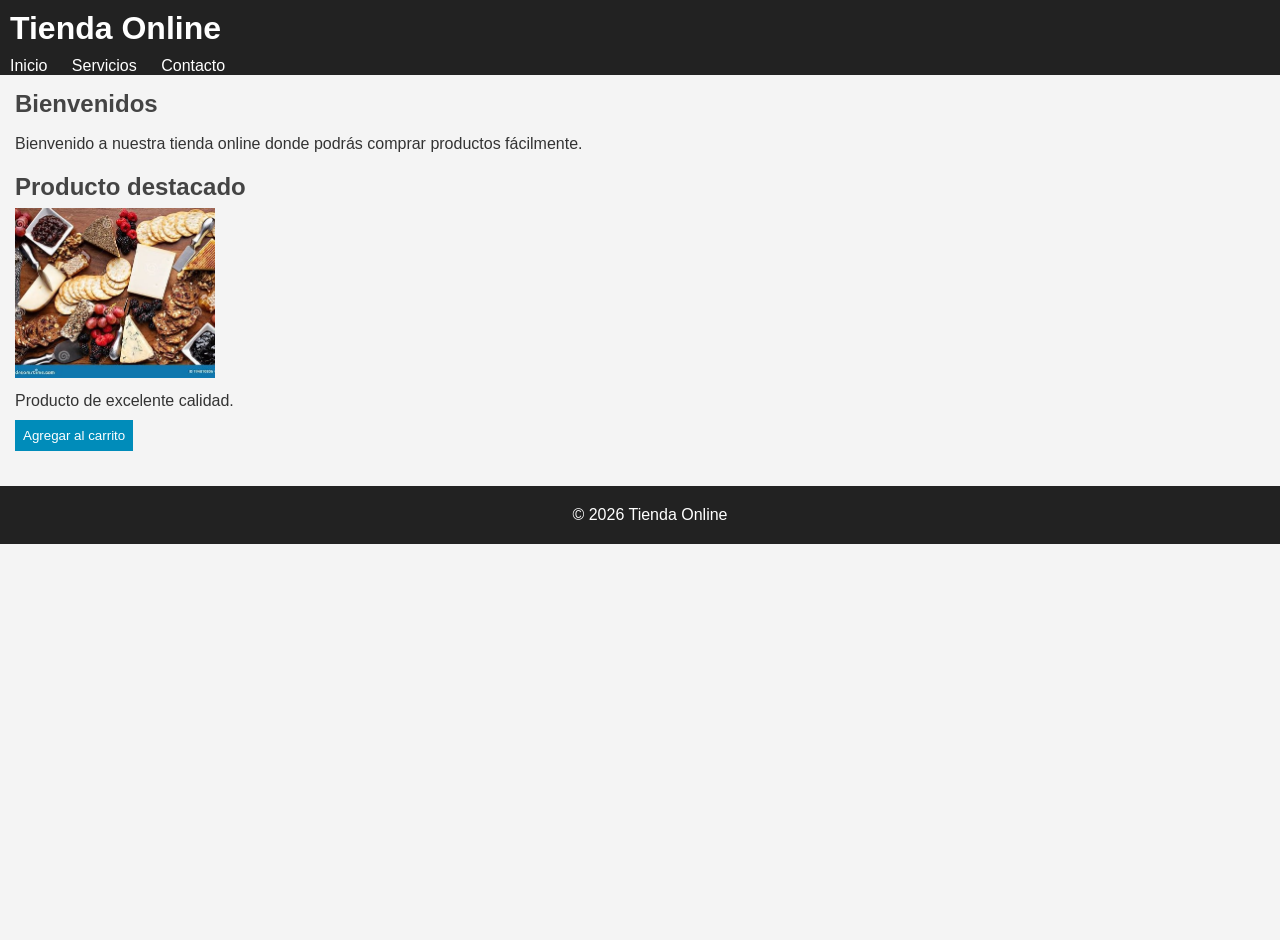
==== index.html @ a8df9602 "first commit" ====
<!DOCTYPE html>
<html lang="es">
<head>
	<meta charset="UTF-8">
	<title>Tienda Online - Inicio</title>
	<link rel="stylesheet" href="css/estilos.css">
</head>

<body>

	<header>
		<h1>Tienda Online</h1>
		<nav>
			<ul>
				<li><a href="index.html">Inicio</a></li>
				<li><a href="pages/servicios.html">Servicios</a></li>
				<li><a href="pages/contacto.html">Contacto</a></li>
			</ul>
		</nav>
	</header>

	<main>
		<section>
			<h2>Bienvenidos</h2>
			<p>Bienvenido a nuestra tienda online donde podrás comprar productos fácilmente.</p>
		</section>

		<section>
			<h2>Producto destacado</h2>
			<img src="img/producto.jpeg" alt="Producto destacado">
			<p>Producto de excelente calidad.</p>
			<button>Agregar al carrito</button>
		</section>
	</main>

	<footer>
		<p>© 2026 Tienda Online</p>
	</footer>

</body>
</html>
---- css/estilos.css ----
/* RESET */
* {
    margin: 0;
    padding: 0;
}

/* GENERAL */
body {
    font-family: Arial, sans-serif;
    background-color: #f4f4f4;
    color: #333;
    min-height: 100vh;
    position: relative;
    margin-bottom: 40px;
}

/* HEADER */
header {
    background-color: #222;
    color: white;
}

header h1 {
    padding: 10px;
}

/* NAV */
nav ul {
    list-style-type: none;
}

nav ul li {
    display: inline;
}

nav ul li a {
    color: white;
    text-decoration: none;
    padding: 10px;
}

/* MAIN */
main {
    padding: 15px;
}

section {
    margin-bottom: 20px;
}

article {
    margin-bottom: 25px;
}

h2 {
    color: #444;
    padding-bottom: 7px;
}

p {
    margin-top: 10px;
    margin-bottom: 10px;
}

/* IMÁGENES */
img {
    width: 200px;
    height: auto;
}

/* BOTONES */
button {
    background-color: #008cba;
    color: white;
    border: none;
    padding: 8px;
    cursor: pointer;
}

/* FORMULARIO */
label {
    display: block;
    margin-top: 10px;
}

input,
textarea {
    width: 100%;
}

/* FOOTER */
footer {
    background-color: #222;
    color: white;
    text-align: center;
    padding: 10px;
    width: 100%;
    /* position: absolute;
    bottom: 0; */
}


/* html, body {
	height: 100%;
}

body {
	min-height: 100vh;
	position: relative;
} */

/* FOOTER AL FINAL
footer {
	position: absolute;
	bottom: 0;
	width: 100%;
} */
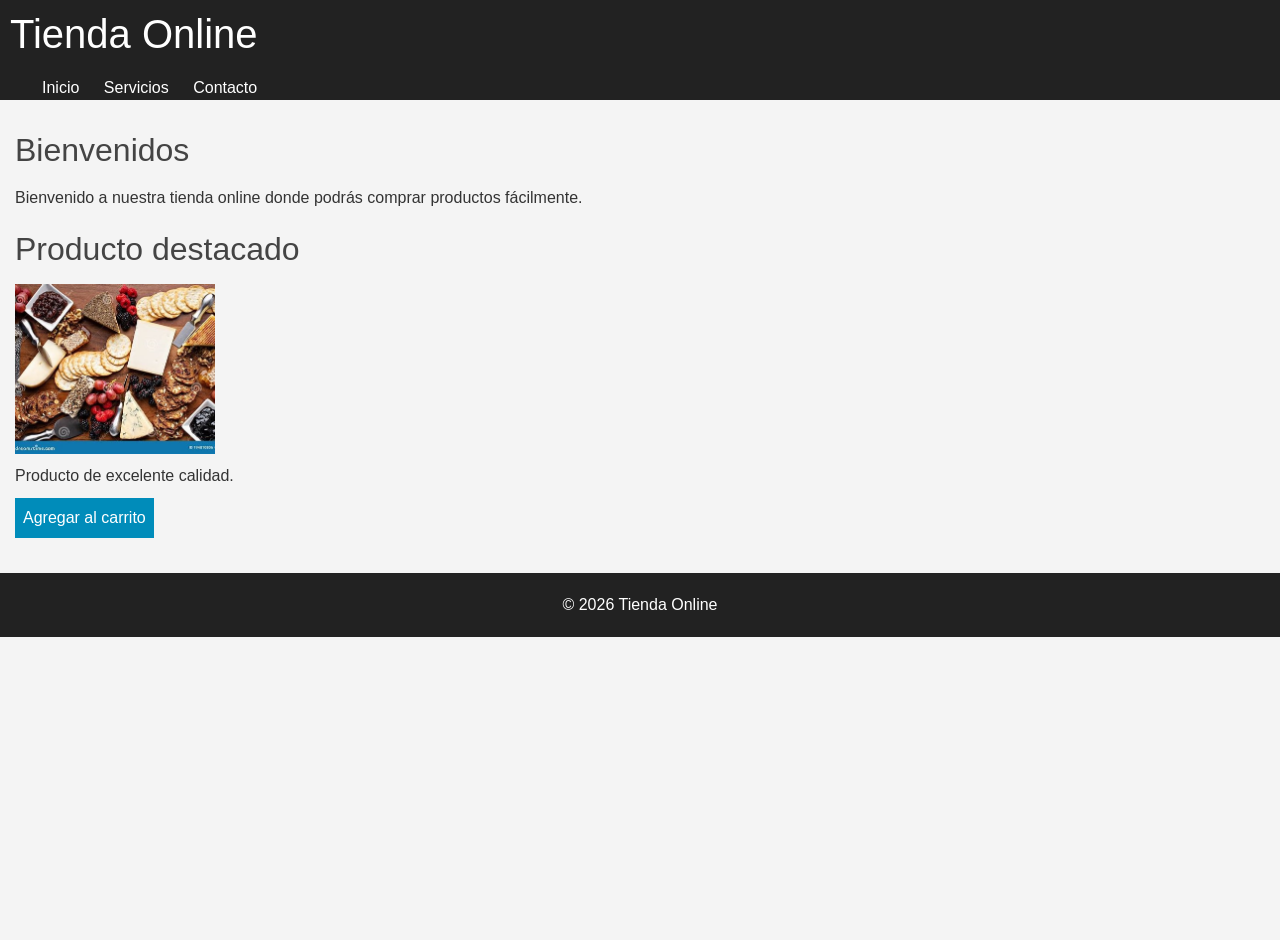
==== commit 08f7d7d6: "Se agrego el link de bootstrap" ====
--- a/index.html
+++ b/index.html
@@ -1,8 +1,11 @@
 <!DOCTYPE html>
 <html lang="es">
+
 <head>
 	<meta charset="UTF-8">
 	<title>Tienda Online - Inicio</title>
+	<link href="https://cdn.jsdelivr.net/npm/bootstrap@5.3.8/dist/css/bootstrap.min.css" rel="stylesheet"
+		integrity="sha384-sRIl4kxILFvY47J16cr9ZwB07vP4J8+LH7qKQnuqkuIAvNWLzeN8tE5YBujZqJLB" crossorigin="anonymous">
 	<link rel="stylesheet" href="css/estilos.css">
 </head>
 
@@ -38,4 +41,5 @@
 	</footer>
 
 </body>
-</html>
+
+</html>
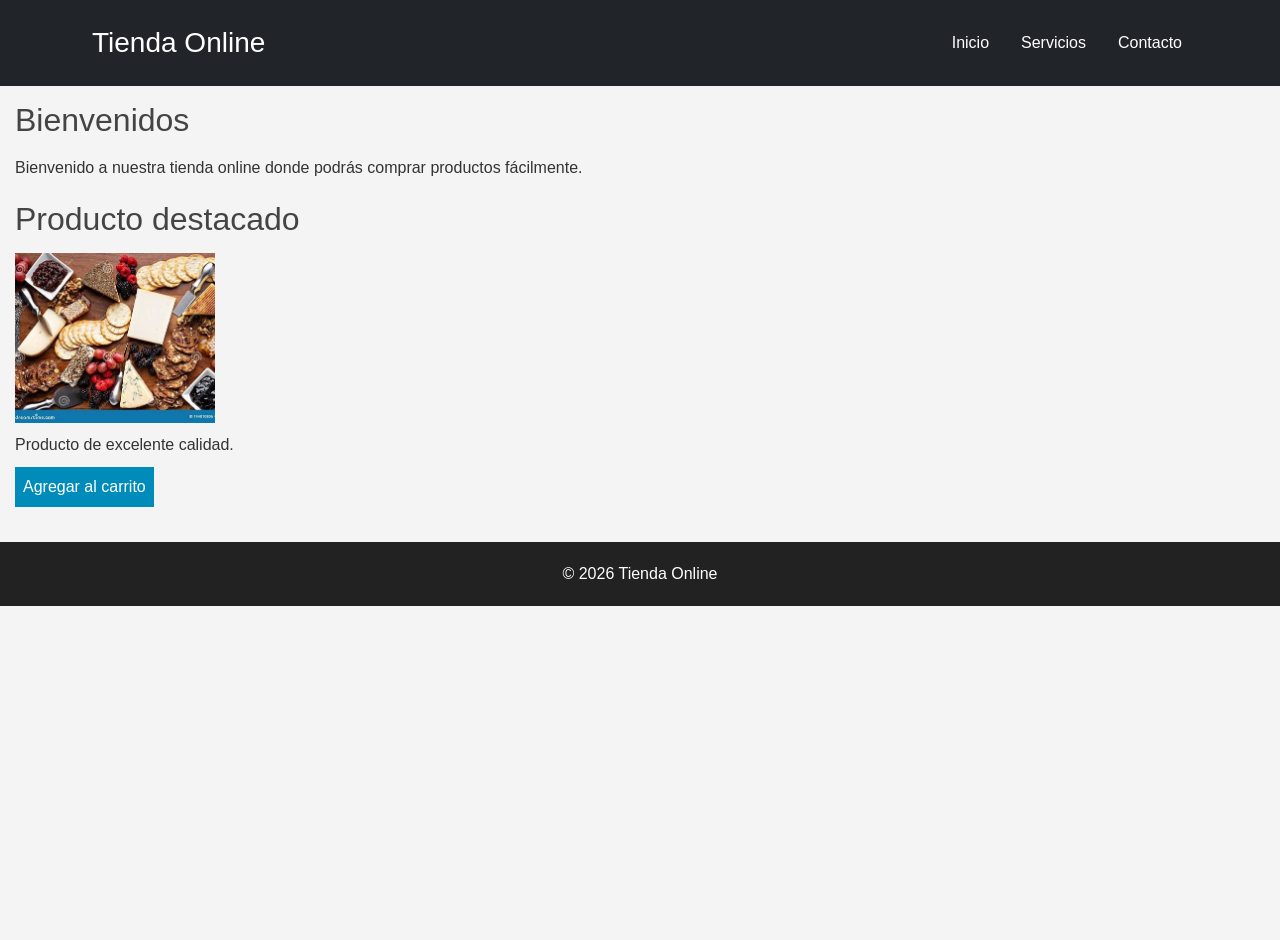
==== commit 94e252b6: "Se agrego boostrap en el header del index.html" ====
--- a/index.html
+++ b/index.html
@@ -11,15 +11,23 @@
 
 <body>
 
-	<header>
-		<h1>Tienda Online</h1>
-		<nav>
-			<ul>
-				<li><a href="index.html">Inicio</a></li>
-				<li><a href="pages/servicios.html">Servicios</a></li>
-				<li><a href="pages/contacto.html">Contacto</a></li>
-			</ul>
-		</nav>
+	<header class="bg-dark text-white">
+		<div class="container d-flex justify-content-between align-items-center py-3">
+			<h1 class="h3 mb-0">Tienda Online</h1>
+			<nav>
+				<ul class="nav">
+					<li class="nav-item">
+						<a class="nav-link text-white" href="index.html">Inicio</a>
+					</li>
+					<li class="nav-item">
+						<a class="nav-link text-white" href="pages/servicios.html">Servicios</a>
+					</li>
+					<li class="nav-item">
+						<a class="nav-link text-white" href="pages/contacto.html">Contacto</a>
+					</li>
+				</ul>
+			</nav>
+		</div>
 	</header>
 
 	<main>
@@ -39,7 +47,9 @@
 	<footer>
 		<p>© 2026 Tienda Online</p>
 	</footer>
-
+	<script src="https://cdn.jsdelivr.net/npm/bootstrap@5.3.8/dist/js/bootstrap.bundle.min.js"
+		integrity="sha384-FKyoEForCGlyvwx9Hj09JcYn3nv7wiPVlz7YYwJrWVcXK/BmnVDxM+D2scQbITxI" crossorigin="anonymous">
+		</script>
 </body>
 
 </html>
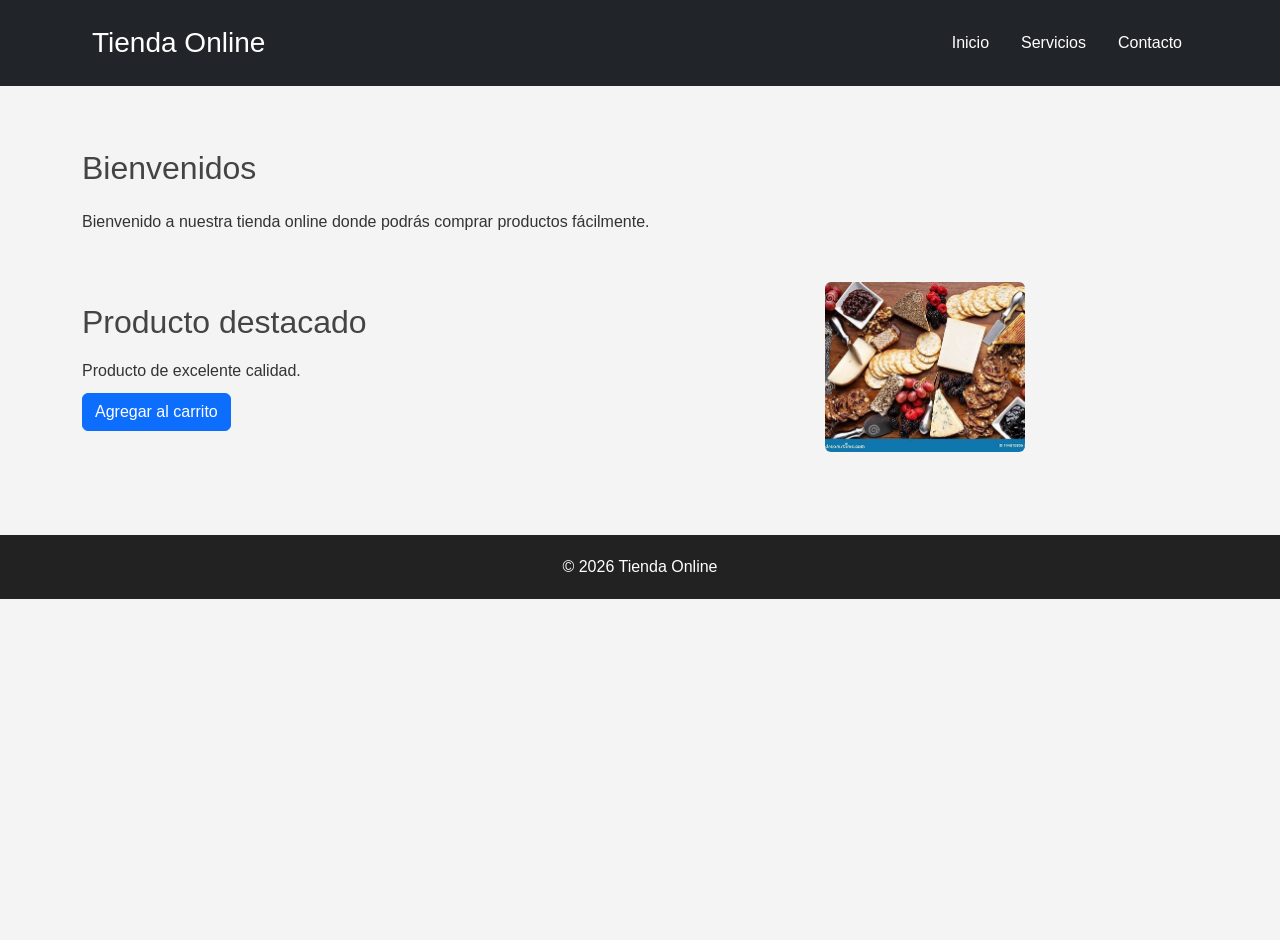
==== commit c7a42a38: "Se agrego bootstrap en el main del index.html" ====
--- a/index.html
+++ b/index.html
@@ -30,18 +30,24 @@
 		</div>
 	</header>
 
-	<main>
-		<section>
-			<h2>Bienvenidos</h2>
+	<main class="container my-5">
+
+		<section class="mb-5">
+			<h2 class="mb-3">Bienvenidos</h2>
 			<p>Bienvenido a nuestra tienda online donde podrás comprar productos fácilmente.</p>
 		</section>
 
-		<section>
-			<h2>Producto destacado</h2>
-			<img src="img/producto.jpeg" alt="Producto destacado">
-			<p>Producto de excelente calidad.</p>
-			<button>Agregar al carrito</button>
+		<section class="row align-items-center">
+			<div class="col-md-6">
+				<h2>Producto destacado</h2>
+				<p>Producto de excelente calidad.</p>
+				<button class="btn btn-primary">Agregar al carrito</button>
+			</div>
+			<div class="col-md-6 text-center">
+				<img src="img/producto.jpeg" class="img-fluid rounded" alt="Producto destacado">
+			</div>
 		</section>
+
 	</main>
 
 	<footer>
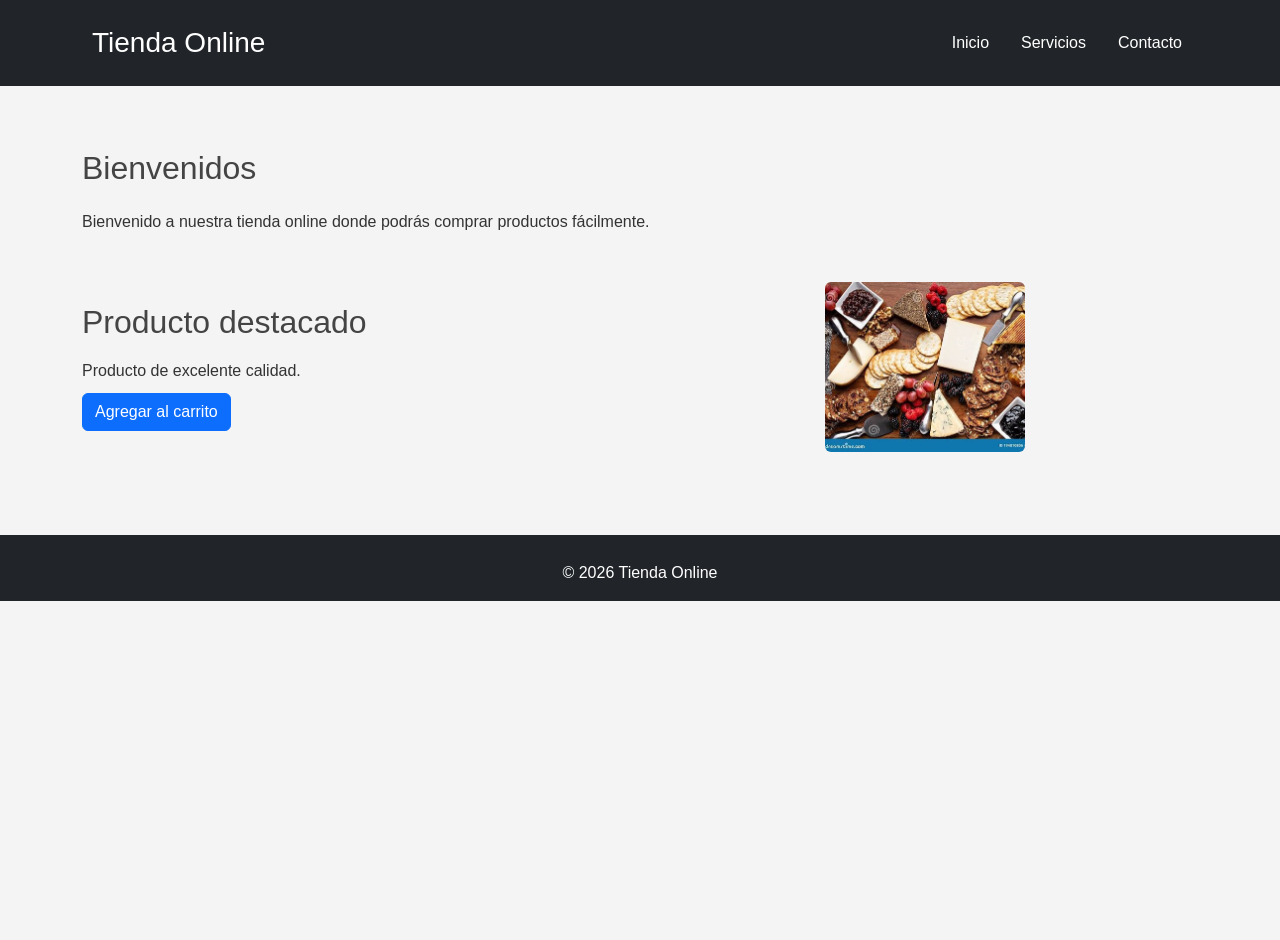
==== commit 47efec10: "Se agrego bootstrap al footer del index.html" ====
--- a/index.html
+++ b/index.html
@@ -50,8 +50,8 @@
 
 	</main>
 
-	<footer>
-		<p>© 2026 Tienda Online</p>
+	<footer class="bg-dark text-white text-center py-3">
+		<p class="mb-0">© 2026 Tienda Online</p>
 	</footer>
 	<script src="https://cdn.jsdelivr.net/npm/bootstrap@5.3.8/dist/js/bootstrap.bundle.min.js"
 		integrity="sha384-FKyoEForCGlyvwx9Hj09JcYn3nv7wiPVlz7YYwJrWVcXK/BmnVDxM+D2scQbITxI" crossorigin="anonymous">
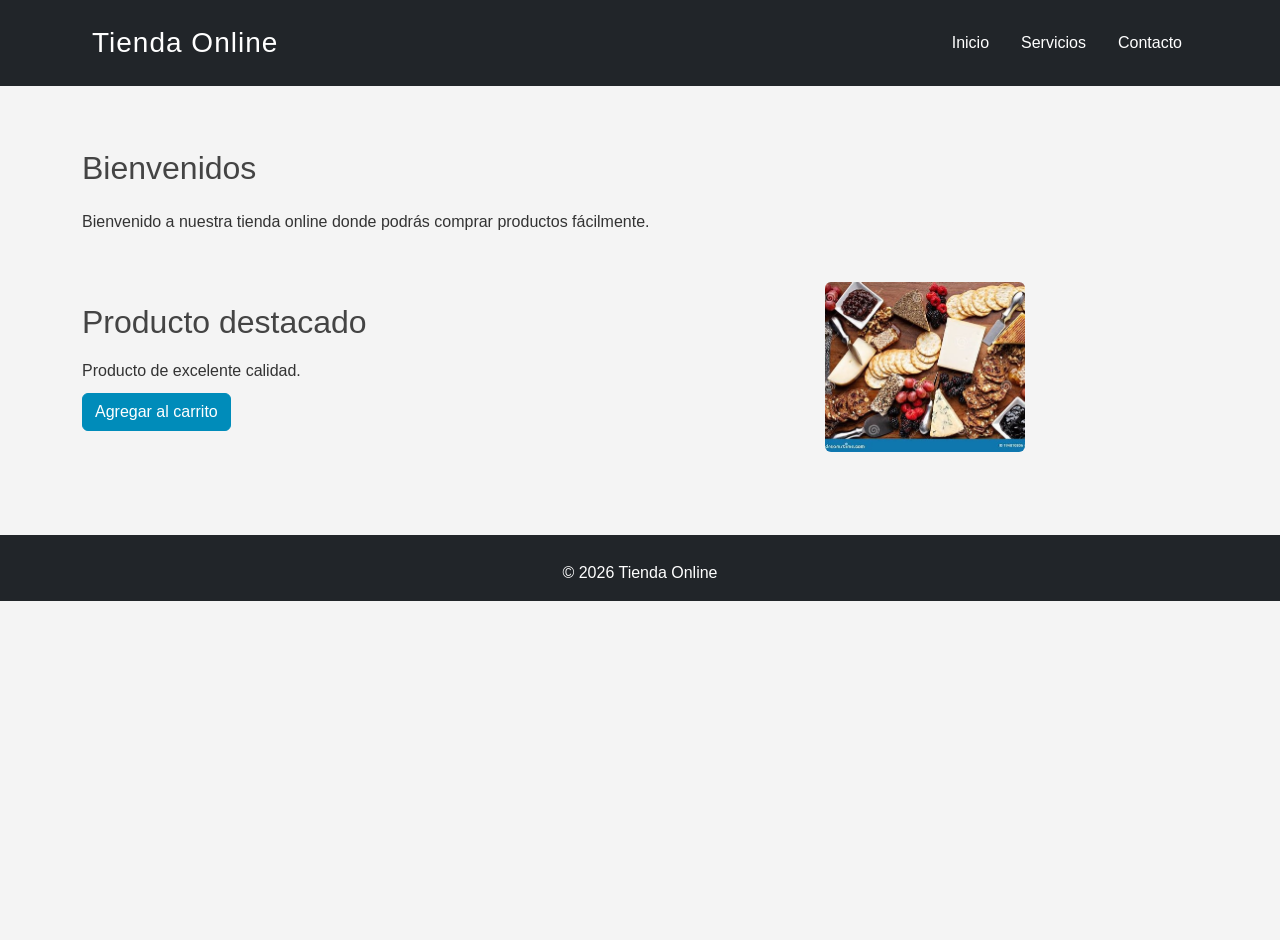
==== commit 99590f41: "Se modifico el body de las 3 páginas, para que el footer se posicione al final" ====
--- a/index.html
+++ b/index.html
@@ -9,7 +9,7 @@
 	<link rel="stylesheet" href="css/estilos.css">
 </head>
 
-<body>
+<body class="d-flex flex-column min-vh-100">
 
 	<header class="bg-dark text-white">
 		<div class="container d-flex justify-content-between align-items-center py-3">
--- a/css/estilos.css
+++ b/css/estilos.css
@@ -114,4 +114,25 @@
 	position: absolute;
 	bottom: 0;
 	width: 100%;
-} */+} */
+
+
+/* PERSONALIZACIÓN BOOTSTRAP */
+
+.btn-primary {
+  background-color: #008cba;
+  border-color: #008cba;
+}
+
+.btn-primary:hover {
+  background-color: #006f96;
+}
+
+.card {
+  border-radius: 12px;
+}
+
+header h1 {
+  font-weight: bold;
+  letter-spacing: 1px;
+}
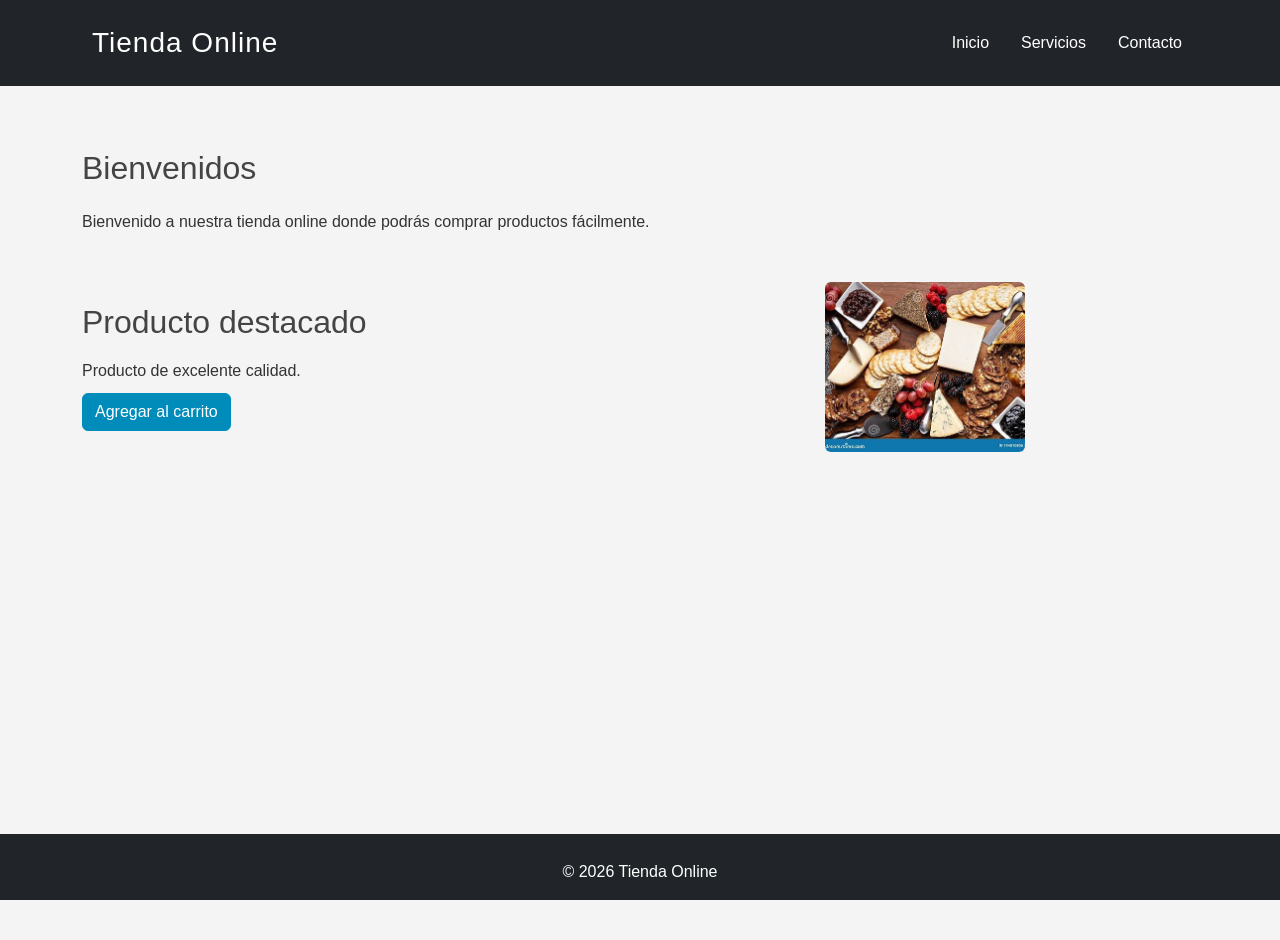
==== commit 1e3658b8: "Se modifico el menu para que quedara a la derecha" ====
--- a/index.html
+++ b/index.html
@@ -13,7 +13,9 @@
 
 	<header class="bg-dark text-white">
 		<div class="container d-flex justify-content-between align-items-center py-3">
+
 			<h1 class="h3 mb-0">Tienda Online</h1>
+
 			<nav>
 				<ul class="nav">
 					<li class="nav-item">
@@ -27,10 +29,11 @@
 					</li>
 				</ul>
 			</nav>
+
 		</div>
 	</header>
 
-	<main class="container my-5">
+	<main class="container my-5 flex-grow-1">
 
 		<section class="mb-5">
 			<h2 class="mb-3">Bienvenidos</h2>
